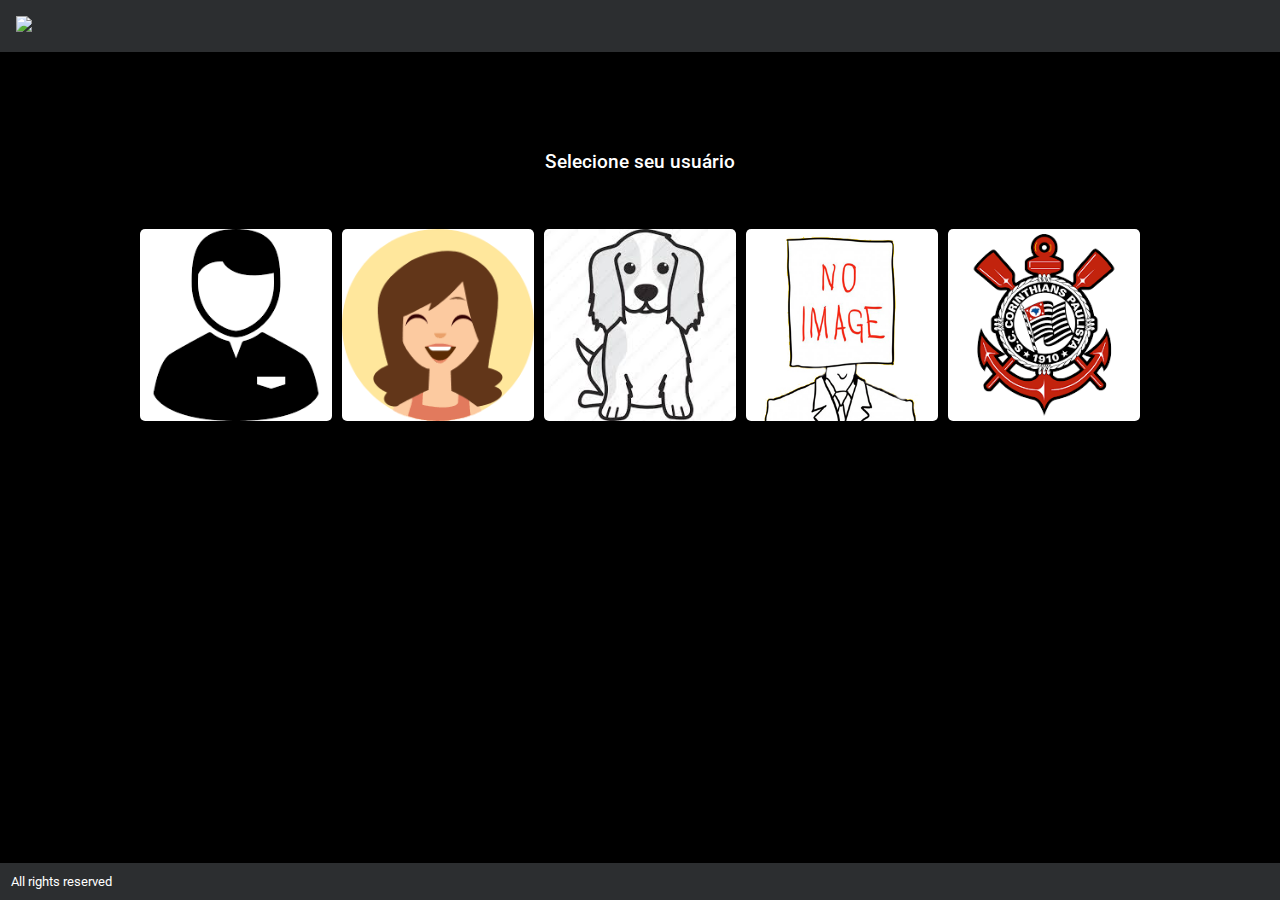
==== html/index.html @ d8195199 "primeiro commit Daniel Fujita" ====
<!DOCTYPE html>
<html lang="en">

<head>
    <meta charset="UTF-8">
    <meta http-equiv="X-UA-Compatible" content="IE=edge">
    <meta name="viewport" content="width=device-width, initial-scale=1.0">
    <link rel="stylesheet" href="../css/index.css">
    <title>ResiliaFlix</title>
</head>

<body>
    <header>
        <div id="header1">
            <img src="https://fontmeme.com/permalink/210510/9ccd39aaec7e0769cd6db85305fe8f9f.png">
        </div>
    </header>

    <div id="main">
        <div id="selecionar">Selecione seu usuário</div>
    </div>
    <div id="select">
        <img class = "imgSelect" src="../images/homem.png">
        <img class = "imgSelect" src="../images/mulher.png">
        <img class = "imgSelect" src="../images/dog.jpg">
        <img class = "imgSelect" src="../images/noimage.jpg">
        <img class = "imgSelect" src="../images/corinthians.png">
    </div>

    <footer>All rights reserved</footer>

    <script src="https://code.jquery.com/jquery-3.6.0.min.js"
        integrity="sha256-/xUj+3OJU5yExlq6GSYGSHk7tPXikynS7ogEvDej/m4=" crossorigin="anonymous"></script>
    <script src="../js/index.js"></script>

</body>

</html>
---- css/index.css ----
@import url('https://fonts.googleapis.com/css2?family=Roboto:ital,wght@0,100;0,300;0,400;0,500;0,700;0,900;1,100;1,300;1,400;1,500;1,700;1,900&display=swap');

body {
    background-color: rgb(0, 0, 0);
    margin: 0;
    color: white;
    font-family: Roboto,sans-serif;
}

header {
    display: flex;
    justify-content: space-between;
    flex-direction: row;
    background-color: rgb(44, 46, 48);
    margin: 0;
    border: 0;
    padding: 1rem;
    width: 100%;
    position: fixed;
}

footer{
    background-color: rgb(44, 46, 48);
    color: white;
    font-size: small;
    margin: 0;
    border: 0;
    padding: 0.7rem;
    width: 100%;
    position: fixed;
    bottom: 0;
}

#main {
    padding-top: 150px;
    width: 100%;
    display: flex;
    justify-content: center;

}

#selecionar {
    color: white;
    display: block;
    font-family: Roboto, sans-serif;
    font-size: larger;
    font-weight: 500;
}

#select {
    display: flex;
    justify-content: center;
    padding-top: 4%;
}

.imgSelect {
    background-color: rgba(0, 0, 0, 0);
    border-radius: 5%;
    height: 15%;
    width: 15%;
    transition: 0.3s;
    border: 5px solid rgba(255, 255, 255, 0);
}

.imgSelect:hover{
    width: 17%;
    border: 20px solid grey;
}
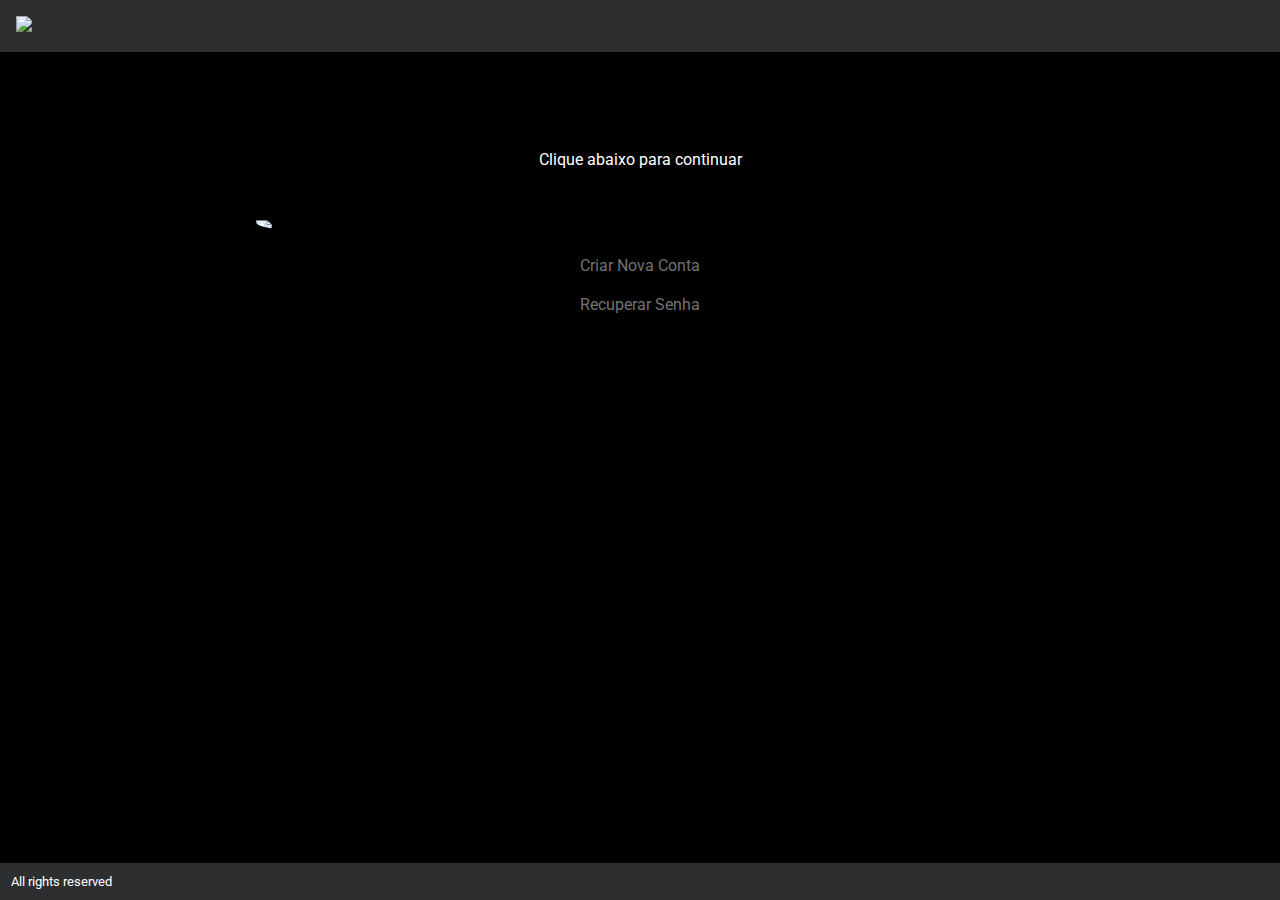
==== commit f70541b2: "criação de tela de Login e ajustes js" ====
--- a/html/index.html
+++ b/html/index.html
@@ -5,7 +5,7 @@
     <meta charset="UTF-8">
     <meta http-equiv="X-UA-Compatible" content="IE=edge">
     <meta name="viewport" content="width=device-width, initial-scale=1.0">
-    <link rel="stylesheet" href="../css/index.css">
+    <link rel="stylesheet" href="../css/inicio.css">
     <title>ResiliaFlix</title>
 </head>
 
@@ -17,21 +17,17 @@
     </header>
 
     <div id="main">
-        <div id="selecionar">Selecione seu usuário</div>
-    </div>
-    <div id="select">
-        <img class = "imgSelect" src="../images/homem.png">
-        <img class = "imgSelect" src="../images/mulher.png">
-        <img class = "imgSelect" src="../images/dog.jpg">
-        <img class = "imgSelect" src="../images/noimage.jpg">
-        <img class = "imgSelect" src="../images/corinthians.png">
+        <div>Clique abaixo para continuar</div>
+        <img id="continuar" src="https://fontmeme.com/permalink/210510/9ccd39aaec7e0769cd6db85305fe8f9f.png">
+        <div id="criarAcc">Criar Nova Conta</div>
+        <div id="recSenha">Recuperar Senha</div>
     </div>
 
     <footer>All rights reserved</footer>
 
     <script src="https://code.jquery.com/jquery-3.6.0.min.js"
         integrity="sha256-/xUj+3OJU5yExlq6GSYGSHk7tPXikynS7ogEvDej/m4=" crossorigin="anonymous"></script>
-    <script src="../js/index.js"></script>
+    <script src="../js/inicio.js"></script>
 
 </body>
 
--- a/css/inicio.css
+++ b/css/inicio.css
@@ -0,0 +1,75 @@
+@import url('https://fonts.googleapis.com/css2?family=Roboto:ital,wght@0,100;0,300;0,400;0,500;0,700;0,900;1,100;1,300;1,400;1,500;1,700;1,900&display=swap');
+
+body {
+    background-color: rgb(0, 0, 0);
+    margin: 0;
+    color: white;
+    font-family: Roboto,sans-serif;
+}
+
+header {
+    display: flex;
+    justify-content: space-between;
+    flex-direction: row;
+    background-color: rgb(44, 46, 48);
+    margin: 0;
+    border: 0;
+    padding: 1rem;
+    width: 100%;
+    position: fixed;
+}
+
+footer{
+    background-color: rgb(44, 46, 48);
+    color: white;
+    font-size: small;
+    margin: 0;
+    border: 0;
+    padding: 0.7rem;
+    width: 100%;
+    position: fixed;
+    bottom: 0;
+}
+
+#main {
+    padding-top: 150px;
+    width: 100%;
+    display: flex;
+    align-items: center;
+    flex-direction: column;
+
+}
+
+#continuar {
+    padding-top: 4%;
+    width: 60%;
+    transition: 1s;
+    border-radius: 20%;
+}
+
+#continuar:hover{
+    background-color: white;
+    width: 75%;
+}
+
+#criarAcc {
+    padding-top: 20px;
+    color: rgb(114, 114, 114);
+    transition: 0.5s;
+}
+
+#criarAcc:hover{
+    color: rgb(255, 255, 255);
+    font-weight: 500;
+}
+
+#recSenha {
+    padding-top: 20px;
+    color: rgb(114, 114, 114);
+    transition: 0.5s;
+}
+
+#recSenha:hover{
+    color: rgb(255, 255, 255);
+    font-weight: 500;
+}